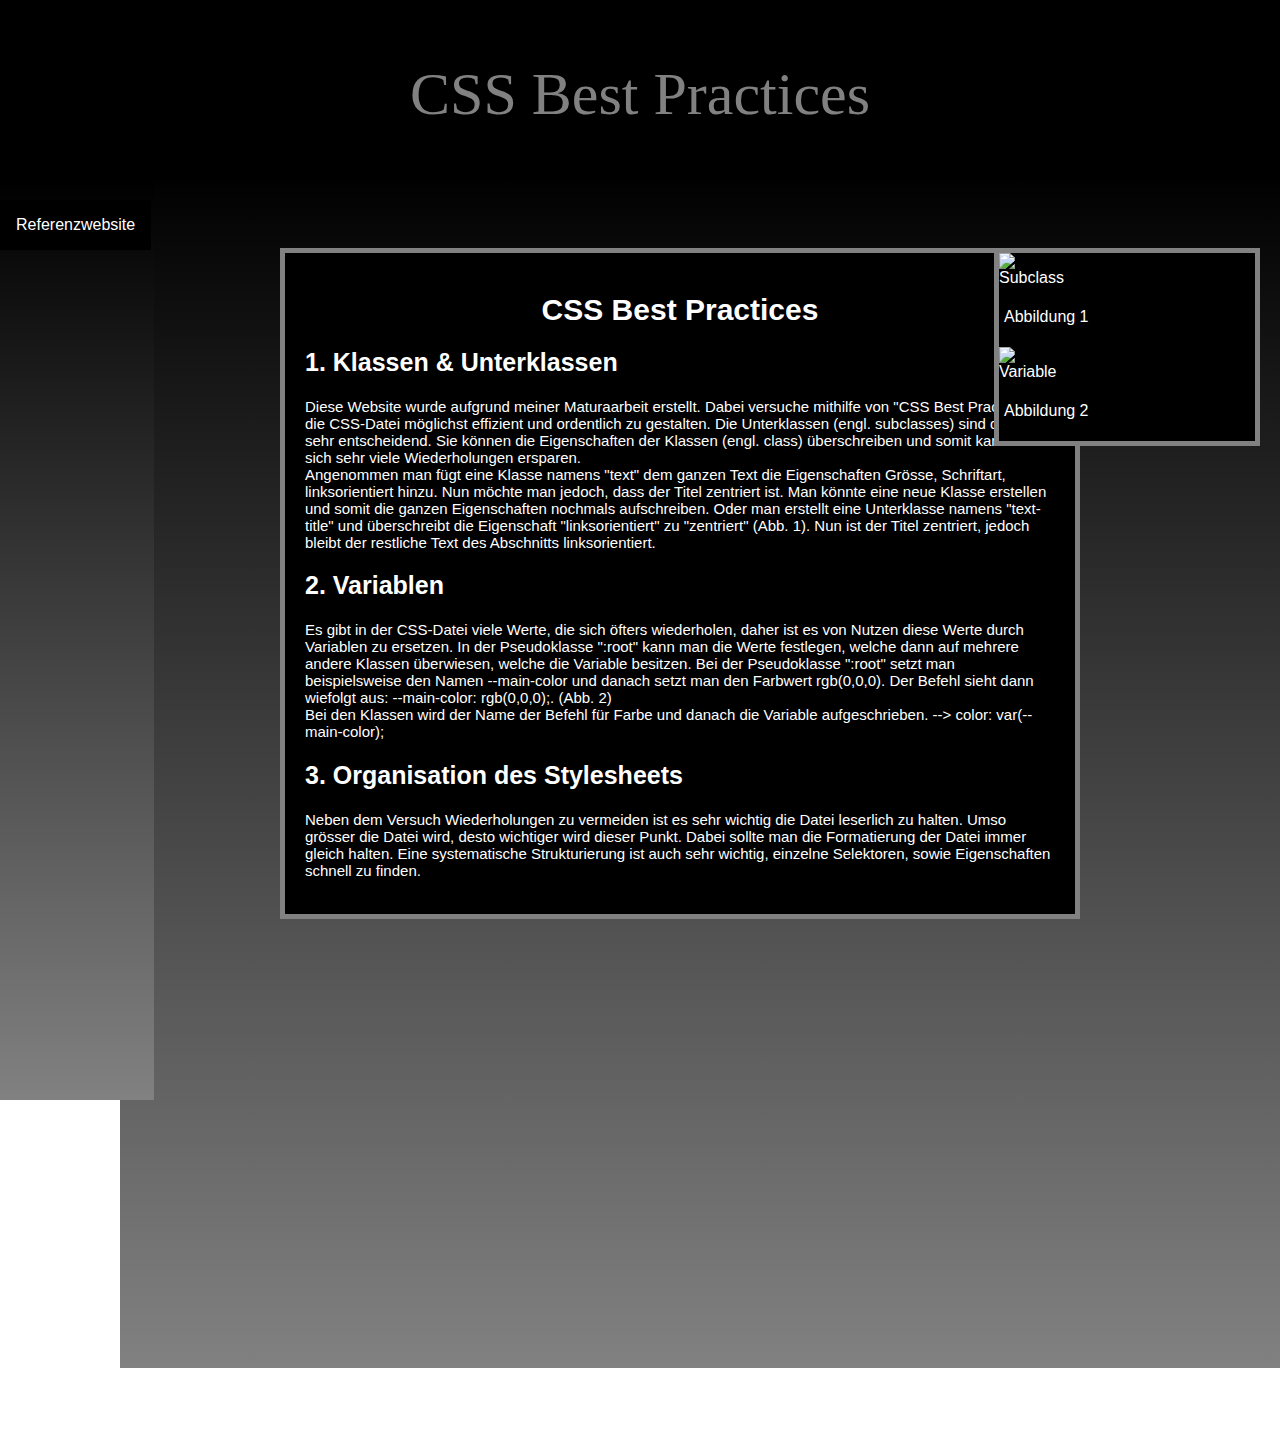
==== index.html @ 7b727068 "Add files via upload" ====
<!DOCTYPE html>
<html>
<head>
	<title> Best practices CSS </title>

 	<link rel='stylesheet' href='style.css'/>
</head>
<body>

	<div class="header">
		<div class="header background">
		<p class="title"> CSS Best Practices </p>
		</div>
	</div>

	<div class="navigation">
		<div class="navigation background-fade">
			<div class="dropdown">
				<button class="button">Referenzwebsite</button>
				<div class="dropdown-content">
				  <a href="#">Referenzwebsite ohne CSS</a>
				  <a href="#">Referenzwebsite mit CSS</a>
				</div>
			  </div>
		</div>
	</div>

<div class="main">
	<div class="main font">
		<div class="main margin">
		<div class="text">

	<h1 class="text-title-big">CSS Best Practices</h1>
	
	<h2 class="text-title-small">1. Klassen & Unterklassen</h2>

	<p class="text-para">Diese Website wurde aufgrund meiner Maturaarbeit erstellt. Dabei versuche mithilfe von "CSS Best Practices" die CSS-Datei möglichst effizient und
		ordentlich zu gestalten. Die Unterklassen (engl. subclasses) sind dabei sehr entscheidend. Sie können die Eigenschaften der Klassen (engl. class) überschreiben und somit kann 
		man sich sehr viele Wiederholungen ersparen. <br>
		Angenommen man fügt eine Klasse namens "text" dem ganzen Text die Eigenschaften Grösse, Schriftart, linksorientiert hinzu. Nun möchte man jedoch, dass der Titel zentriert ist.
		Man könnte eine neue Klasse erstellen und somit die ganzen Eigenschaften nochmals aufschreiben. Oder man erstellt eine Unterklasse namens "text-title" und überschreibt die   
		Eigenschaft "linksorientiert" zu "zentriert" (Abb. 1). Nun ist der Titel zentriert, jedoch bleibt der restliche Text des Abschnitts linksorientiert.</p>

	<h2 class="text-title-small">2. Variablen</h2>

	<p class="text-para"> Es gibt in der CSS-Datei viele Werte, die sich öfters wiederholen, daher ist es von Nutzen diese Werte durch Variablen zu ersetzen. In der 
		Pseudoklasse ":root" kann man die Werte festlegen, welche dann auf mehrere andere Klassen überwiesen, welche die Variable besitzen. Bei der Pseudoklasse ":root" setzt man
		beispielsweise den Namen --main-color und danach setzt man den Farbwert rgb(0,0,0). Der Befehl sieht dann wiefolgt aus: --main-color: rgb(0,0,0);. (Abb. 2) <br>
		Bei den Klassen wird der Name der Befehl für Farbe und danach die Variable aufgeschrieben. --> color: var(--main-color);</p>
	<h2 class="text-title-small">3. Organisation des Stylesheets</h2>

	<p class="text-para"> Neben dem Versuch Wiederholungen zu vermeiden ist es sehr wichtig die Datei leserlich zu halten. Umso grösser die Datei wird, desto wichtiger wird 
		dieser Punkt. Dabei sollte man die Formatierung der Datei immer gleich halten. Eine systematische Strukturierung ist auch sehr wichtig, einzelne Selektoren, sowie Eigenschaften
		schnell zu finden.</p>
		</div>
		<div class="pictures">
		<img class="maincontent-picture-1" src="file:///E:/Schule/Maturaarbeit/pages/pictures/subclass.png" alt="Subclass">
		<p class="maincontent-picture-1-abb">Abbildung 1</p>
		<img class="maincontent-picture-1" src="file:///E:/Schule/Maturaarbeit/pages/pictures/variable.png" alt="Variable">
		<p class="maincontent-picture-2-abb">Abbildung 2</p>
				</div>
			</div>
		</div>
	</div>	 
</body>
---- style.css ----
:root{
  --white: rgb(255,255,255);
  --black: rgb(0,0,0);
  --grey:#818181;
  --dark-grey:#262626;
  --font-family:Arial, Helvetica, sans-serif;
  --border: 5px solid var(--grey);
}

.title{
  color: var(--grey);
  font-size: 60px;
  text-align: center;
}

.text-title-big{
  font-size:30px;
  text-align: center;
}
.active {
    background-color:rgb(63, 63, 155);
    color:var(--white);
  }
.text-title-small {
    font-size: 25px;
  }


  .header{
    height: 20%;
    width: 100%;
    left: 0;
    position:fixed;
    top: 0;
    z-index:1;
    }
  .r-header{
    height: 15%;
    width: 100%;
    left: 0;
    position:fixed;
    top: 0;
    z-index:1;
  }

  .header .background, .r-header .background{
    background-color: var(--black);
  }

.navigation {
  height: 100%;
  width: 12%;
  position: fixed;
  z-index: 1;
  top: 20%;
  left: 0;
  background-size: 100%;
  overflow-x: hidden;
  padding-top: 20px;
}
.r-navigation {
  height: 100px;
  width: 100px;
  position: fixed;
  z-index: 1;
  bottom:0;
  left: 50%;
  background-size: 100%;
  overflow-x: hidden;
  padding-top: 20px;
}

.navigation .background-fade{
  background-image:linear-gradient(var(--black), var(--grey))
}

.navigation a , .r-navigation a{
  padding: 6px 8px 6px 40px;
  text-decoration: none;
  font-size: 20px;
  color: var(--grey);
  display: block;
  border: none;
  background: none;
  width:100%;
  text-align: left;
  cursor: pointer;
  outline: none;
}

.text {
  margin-left: 100px;
  position:absolute;
  width:800px;
  text-align: left;
  font-size: 15px;
  border: 5px solid var(--grey);
  padding: 20px;
  box-sizing: border-box;
  background-color:var(--black); 
}

.main{
  position: absolute;
  Height:1200px;
  width:100%;
  margin-top:80px;
  left:60px;
 
}

.r-main{
  position:absolute;
  width:100%;
  Height:100%;
  background-size: 100%;
  margin-top: 50px;
  left:0;
  margin-bottom: 5%;
}

.main .font, .r-main .font{
  background-image:linear-gradient(var(--black),var(--grey));
  font-family:var(--font-family);
  color:var(--white);
}

.main .text, .r-main .text{
  margin-left: 100px;
  position:absolute;
  width:800px;
  text-align: left;
  font-size: 15px;
  border: 5px solid var(--grey);
  padding: 20px;
  box-sizing: border-box;
  background-color:var(--black); 
}

.pictures{
  width:20%;
  float:right;
  position:relative;
  border: 5px solid var(--grey);
  color:var(--white);
  right: 200px;
  background-color:var(--black) ;
}

.maincontent-picture-1, .maincontent-picture-2{
  margin-right:300px;
  width: 100%;
}

.maincontent-picture-1-abb, .maincontent-picture-2-abb{
  position:relative;
  padding: 5px;
}

.button {
  background-color:var(--black);
  color:var(--white);
  padding: 16px;
  font-size: 16px;
  border: none;
  cursor: pointer;
}

/* The container <div> - needed to position the dropdown content */
.dropdown {
  position: relative;
  display: inline-block;
}

/* Dropdown Content (Hidden by Default) */
.dropdown-content {
  display: none;
  position: absolute;
  background-color: #f9f9f9;
  min-width: 160px;
  box-shadow: 0px 8px 16px 0px rgba(0,0,0,0.2);
  z-index: 1;
}

/* Links inside the dropdown */
.dropdown-content a {
  color: black;
  padding: 12px 16px;
  text-decoration: none;
  display: block;
}

/* Change color of dropdown links on hover */
.dropdown-content a:hover {background-color:var(--black)
}

/* Show the dropdown menu on hover */
.dropdown:hover .dropdown-content {
  display: block;
}

/* Change the background color of the dropdown button when the dropdown content is shown */
.dropdown:hover .dropbtn {
  background-color: var(--black);
}

.r-footer{
bottom:0;
height:15%;
left:0;
width:100%;
position:fixed;

}
.r-footer .background{
  background-color: var(--black);
}
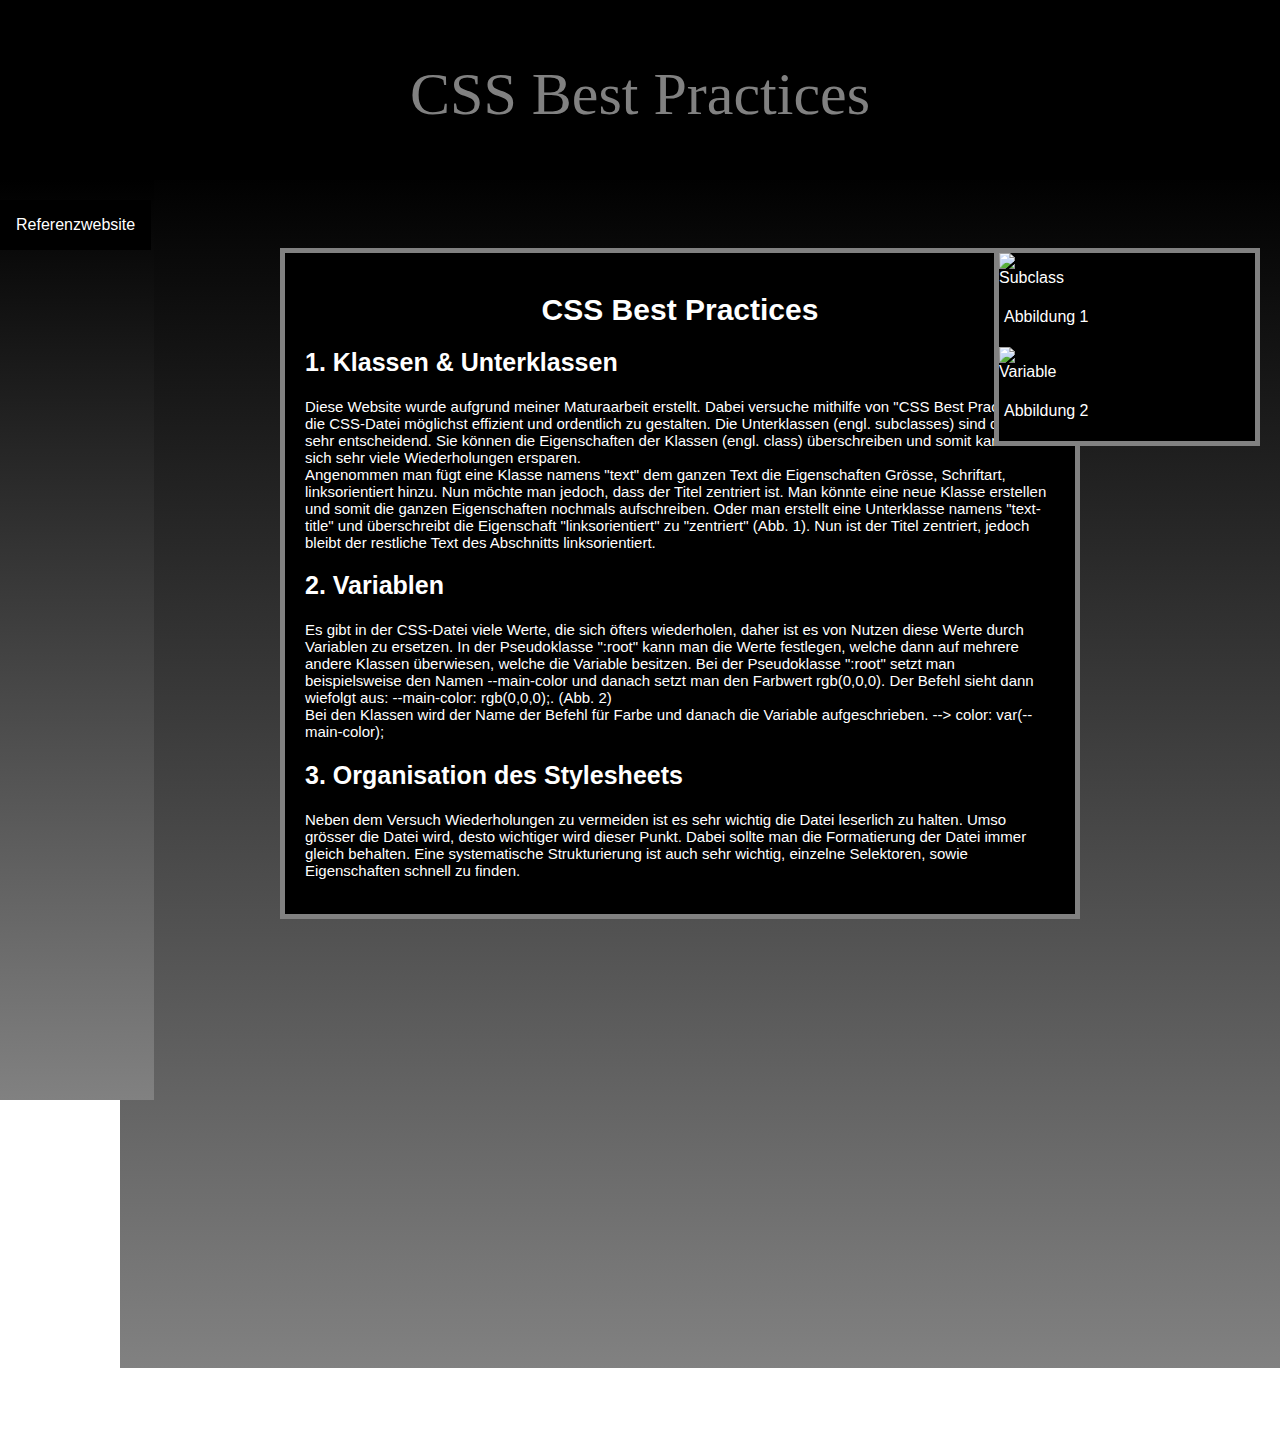
==== commit d1604735: "Update index.html" ====
--- a/index.html
+++ b/index.html
@@ -19,7 +19,7 @@
 				<button class="button">Referenzwebsite</button>
 				<div class="dropdown-content">
 				  <a href="#">Referenzwebsite ohne CSS</a>
-				  <a href="#">Referenzwebsite mit CSS</a>
+				  <a href="https://github.com/JSImpl/Dropdownmenu/blob/main/ref.html">Referenzwebsite mit CSS</a>
 				</div>
 			  </div>
 		</div>
@@ -50,13 +50,13 @@
 	<h2 class="text-title-small">3. Organisation des Stylesheets</h2>
 
 	<p class="text-para"> Neben dem Versuch Wiederholungen zu vermeiden ist es sehr wichtig die Datei leserlich zu halten. Umso grösser die Datei wird, desto wichtiger wird 
-		dieser Punkt. Dabei sollte man die Formatierung der Datei immer gleich halten. Eine systematische Strukturierung ist auch sehr wichtig, einzelne Selektoren, sowie Eigenschaften
+		dieser Punkt. Dabei sollte man die Formatierung der Datei immer gleich behalten. Eine systematische Strukturierung ist auch sehr wichtig, einzelne Selektoren, sowie Eigenschaften
 		schnell zu finden.</p>
 		</div>
 		<div class="pictures">
-		<img class="maincontent-picture-1" src="file:///E:/Schule/Maturaarbeit/pages/pictures/subclass.png" alt="Subclass">
+		<img class="maincontent-picture-1" src="https://user-images.githubusercontent.com/87094407/137292160-bd18c517-6a90-4932-9993-227a6132744d.png" alt="Subclass">
 		<p class="maincontent-picture-1-abb">Abbildung 1</p>
-		<img class="maincontent-picture-1" src="file:///E:/Schule/Maturaarbeit/pages/pictures/variable.png" alt="Variable">
+		<img class="maincontent-picture-1" src="https://user-images.githubusercontent.com/87094407/137292670-64b41a61-67f4-468e-9c38-c46596c6718d.PNG" alt="Variable">
 		<p class="maincontent-picture-2-abb">Abbildung 2</p>
 				</div>
 			</div>
